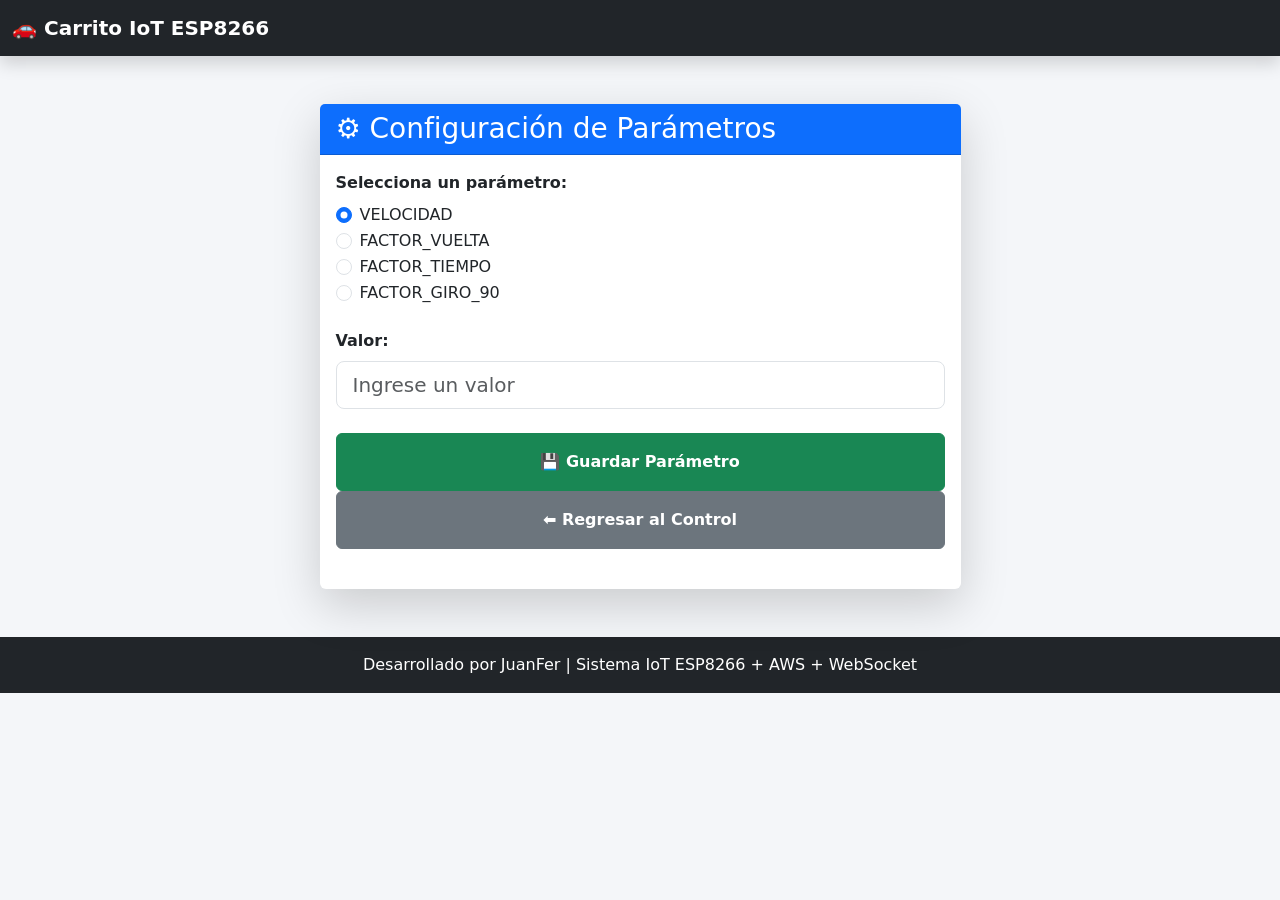
==== parametros.html @ 30b75ce9 "versión inicial" ====
<!DOCTYPE html>
<html lang="es">

<head>
    <meta charset="UTF-8">
    <meta name="viewport" content="width=device-width, initial-scale=1.0">
    <title>Configuración de Parámetros</title>

    <!-- Bootstrap -->
    <link href="https://cdn.jsdelivr.net/npm/bootstrap@5.3.7/dist/css/bootstrap.min.css" rel="stylesheet">

    <!-- CSS -->
    <link rel="stylesheet" href="assets/css/styles.css">
</head>

<body>

    <!-- NAVBAR -->
    <nav class="navbar navbar-dark navbar-expand-lg bg-dark shadow">
        <div class="container-fluid">

            <a class="navbar-brand fw-bold" href="index.html">
                🚗 Carrito IoT ESP8266
            </a>

        </div>
    </nav>

    <!-- CONTENIDO -->
    <div class="container mt-5">

        <div class="row justify-content-center">

            <div class="col-lg-7">

                <div class="card shadow-lg border-0">

                    <div class="card-header bg-primary text-white">
                        <h3 class="mb-0">
                            ⚙ Configuración de Parámetros
                        </h3>
                    </div>

                    <div class="card-body">

                        <!-- FORMULARIO -->
                        <form id="formParametros">

                            <!-- RADIOBUTTONS -->
                            <div class="mb-4">

                                <label class="form-label fw-bold">
                                    Selecciona un parámetro:
                                </label>

                                <div class="form-check">
                                    <input class="form-check-input" type="radio" name="clave" value="VELOCIDAD" checked>

                                    <label class="form-check-label">
                                        VELOCIDAD
                                    </label>
                                </div>

                                <div class="form-check">
                                    <input class="form-check-input" type="radio" name="clave" value="FACTOR_VUELTA">

                                    <label class="form-check-label">
                                        FACTOR_VUELTA
                                    </label>
                                </div>

                                <div class="form-check">
                                    <input class="form-check-input" type="radio" name="clave" value="FACTOR_TIEMPO">

                                    <label class="form-check-label">
                                        FACTOR_TIEMPO
                                    </label>
                                </div>

                                <div class="form-check">
                                    <input class="form-check-input" type="radio" name="clave" value="FACTOR_GIRO_90">

                                    <label class="form-check-label">
                                        FACTOR_GIRO_90
                                    </label>
                                </div>

                            </div>

                            <!-- VALOR -->
                            <div class="mb-4">

                                <label class="form-label fw-bold">
                                    Valor:
                                </label>

                                <input type="number" class="form-control form-control-lg" id="valor" step="0.01"
                                    placeholder="Ingrese un valor">

                            </div>

                            <!-- BOTÓN -->
                            <button type="submit" class="btn btn-success w-100 py-3 fw-bold">

                                💾 Guardar Parámetro

                            </button>

                            <a href="index.html" class="btn btn-secondary w-100 py-3 fw-bold">
                                ⬅ Regresar al Control
                            </a>

                        </form>

                        <!-- MENSAJE -->
                        <div id="mensaje" class="mt-4 text-center fw-bold">
                        </div>

                    </div>

                </div>

            </div>

        </div>

    </div>

    <!-- FOOTER -->
    <footer class="bg-dark text-white text-center py-3 mt-5">
        <p class="mb-0">
            Desarrollado por JuanFer | Sistema IoT ESP8266 + AWS + WebSocket
        </p>
    </footer>

    <!-- JS -->
    <script src="assets/js/parametros.js"></script>

</body>

</html>
---- assets/css/styles.css ----
body{
    background: #f4f6f9;
    min-height: 100vh;
}

.control-grid{
    display: grid;
    grid-template-columns: repeat(2,1fr);
    gap: 15px;
}

.control-btn{
    height: 90px;
    font-size: 18px;
    font-weight: bold;
    border-radius: 15px;
    transition: 0.3s;
}

.control-btn:hover{
    transform: scale(1.05);
}

.stop-btn{
    grid-column: span 2;
    height: 100px;
    font-size: 24px;
}

.dashboard-container{
    background: #111827;
    color: white;
    border-radius: 15px;
    padding: 20px;
    height: 500px;
    overflow-y: auto;
}

.event-card{
    background: #1f2937;
    border-left: 5px solid #0d6efd;
    padding: 15px;
    margin-bottom: 15px;
    border-radius: 10px;
    animation: fadeIn 0.4s ease;
}

.event-title{
    font-size: 18px;
    font-weight: bold;
}

.event-info{
    font-size: 15px;
    color: #d1d5db;
}

@keyframes fadeIn{
    from{
        opacity: 0;
        transform: translateY(10px);
    }
    to{
        opacity: 1;
        transform: translateY(0px);
    }
}
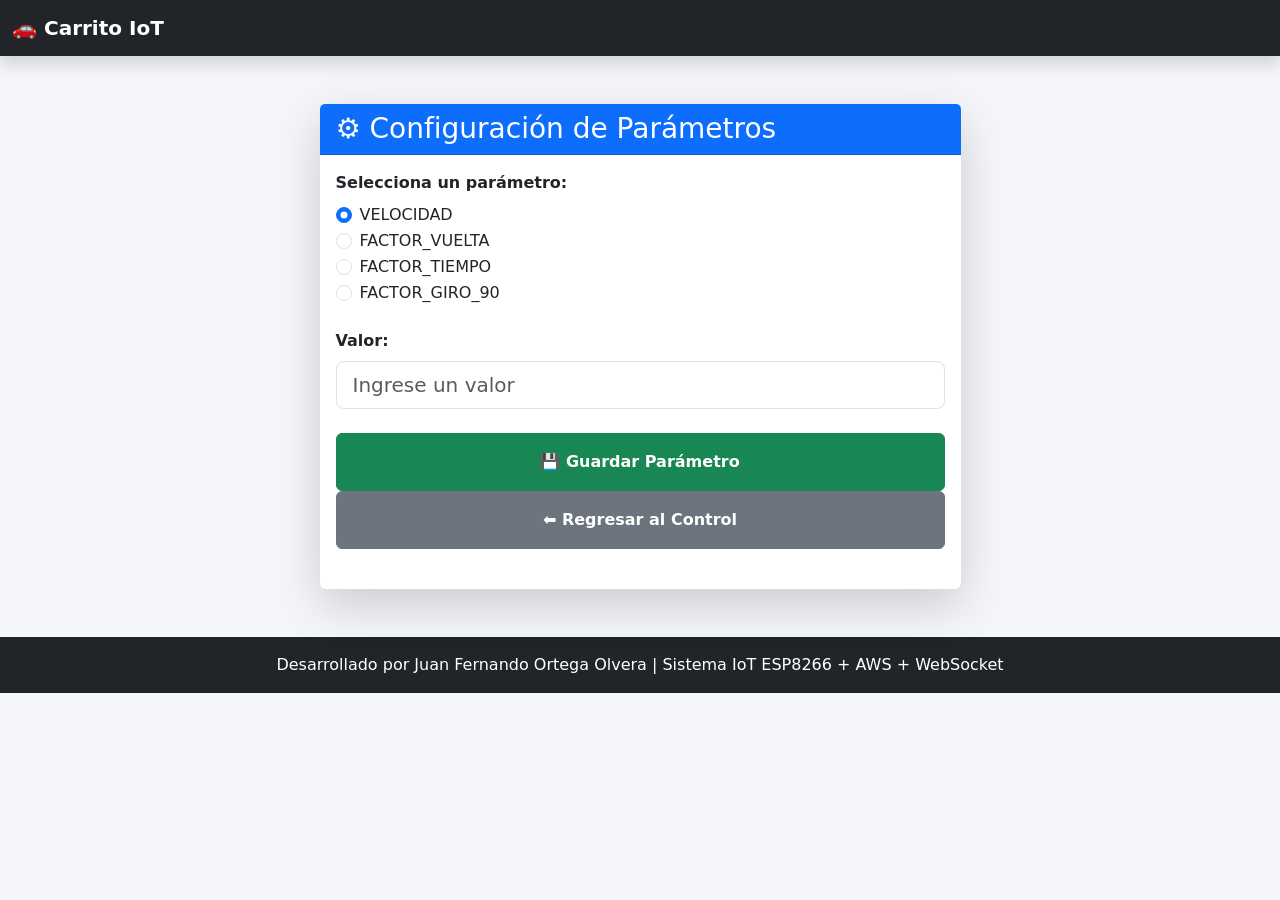
==== commit c53d0170: "se agrego favicon" ====
--- a/parametros.html
+++ b/parametros.html
@@ -11,6 +11,7 @@
 
     <!-- CSS -->
     <link rel="stylesheet" href="assets/css/styles.css">
+    <link rel="icon" type="image/png" href="assets/img/favicon.png">
 </head>
 
 <body>
@@ -20,7 +21,7 @@
         <div class="container-fluid">
 
             <a class="navbar-brand fw-bold" href="index.html">
-                🚗 Carrito IoT ESP8266
+                🚗 Carrito IoT
             </a>
 
         </div>
@@ -129,7 +130,7 @@
     <!-- FOOTER -->
     <footer class="bg-dark text-white text-center py-3 mt-5">
         <p class="mb-0">
-            Desarrollado por JuanFer | Sistema IoT ESP8266 + AWS + WebSocket
+            Desarrollado por Juan Fernando Ortega Olvera | Sistema IoT ESP8266 + AWS + WebSocket
         </p>
     </footer>
 
